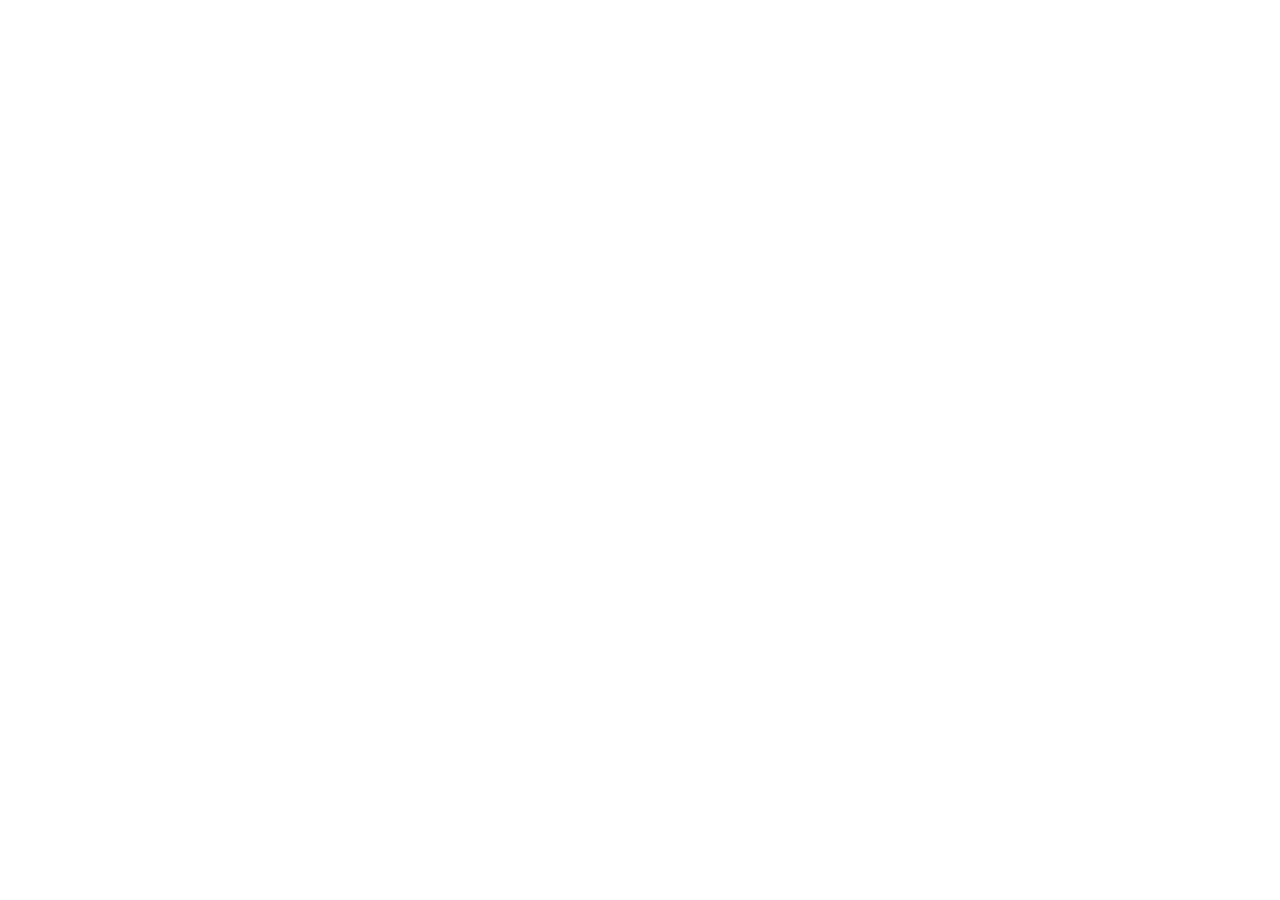
==== aula_24.02.26/index.html @ 9c35be87 "Add files via upload" ====
<!DOCTYPE html>
<html lang="pt-br">
<head>
    <meta charset="UTF-8">
    <meta name="viewport" content="width=device-width, initial-scale=1.0">
    <title>Aula 24.02.2(introuçao ao HTML)</title>

</head>
<body>
    
</body>
</html>
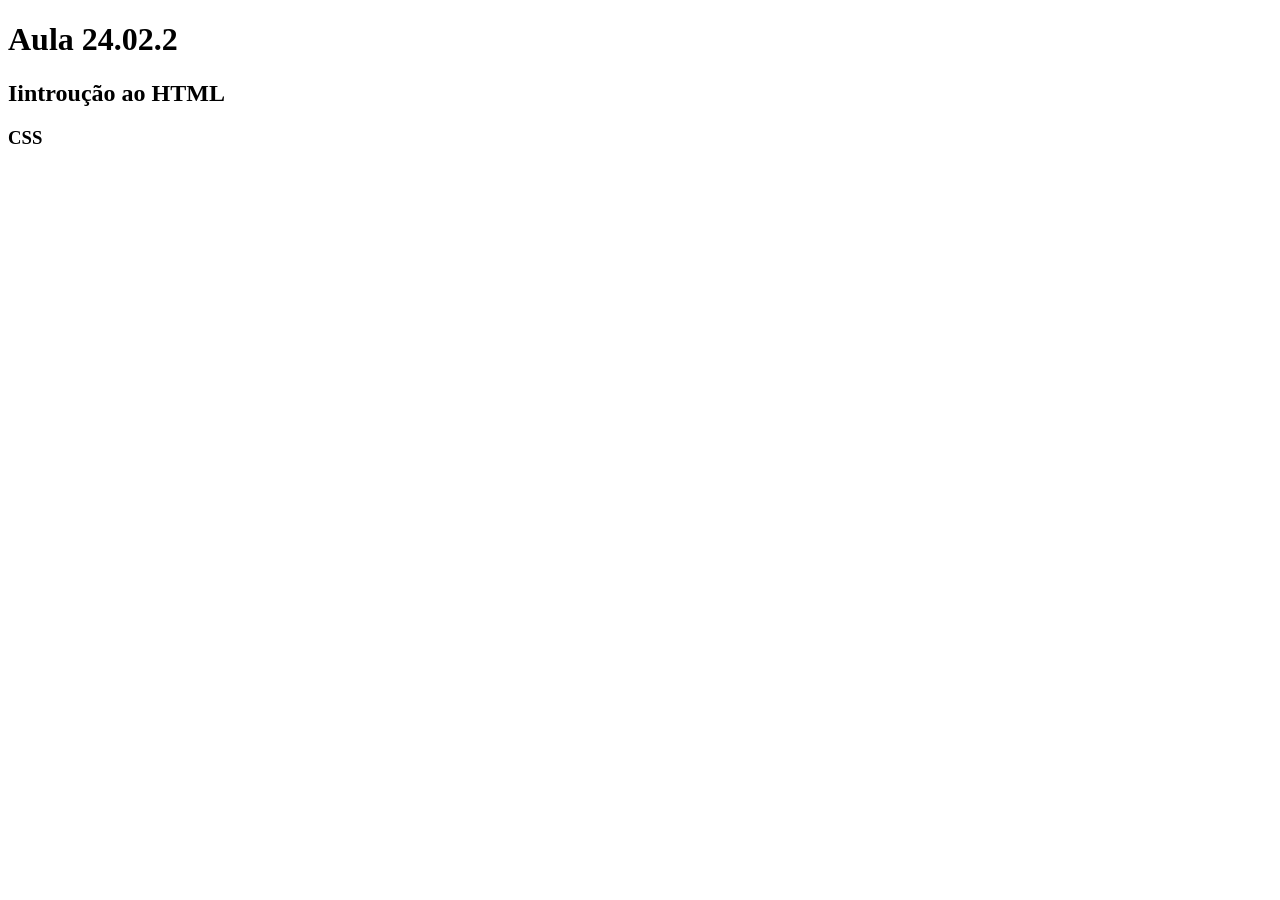
==== commit 06d3ebef: "Add files via upload" ====
--- a/aula_24.02.26/index.html
+++ b/aula_24.02.26/index.html
@@ -3,10 +3,12 @@
 <head>
     <meta charset="UTF-8">
     <meta name="viewport" content="width=device-width, initial-scale=1.0">
-    <title>Aula 24.02.2(introuçao ao HTML)</title>
+    <title>Desenvolvimento web</title>
 
 </head>
 <body>
-    
+    <h1>Aula 24.02.2</h1>
+    <h2>Iintroução ao HTML</h2>
+    <h3>CSS</h3>
 </body>
 </html>
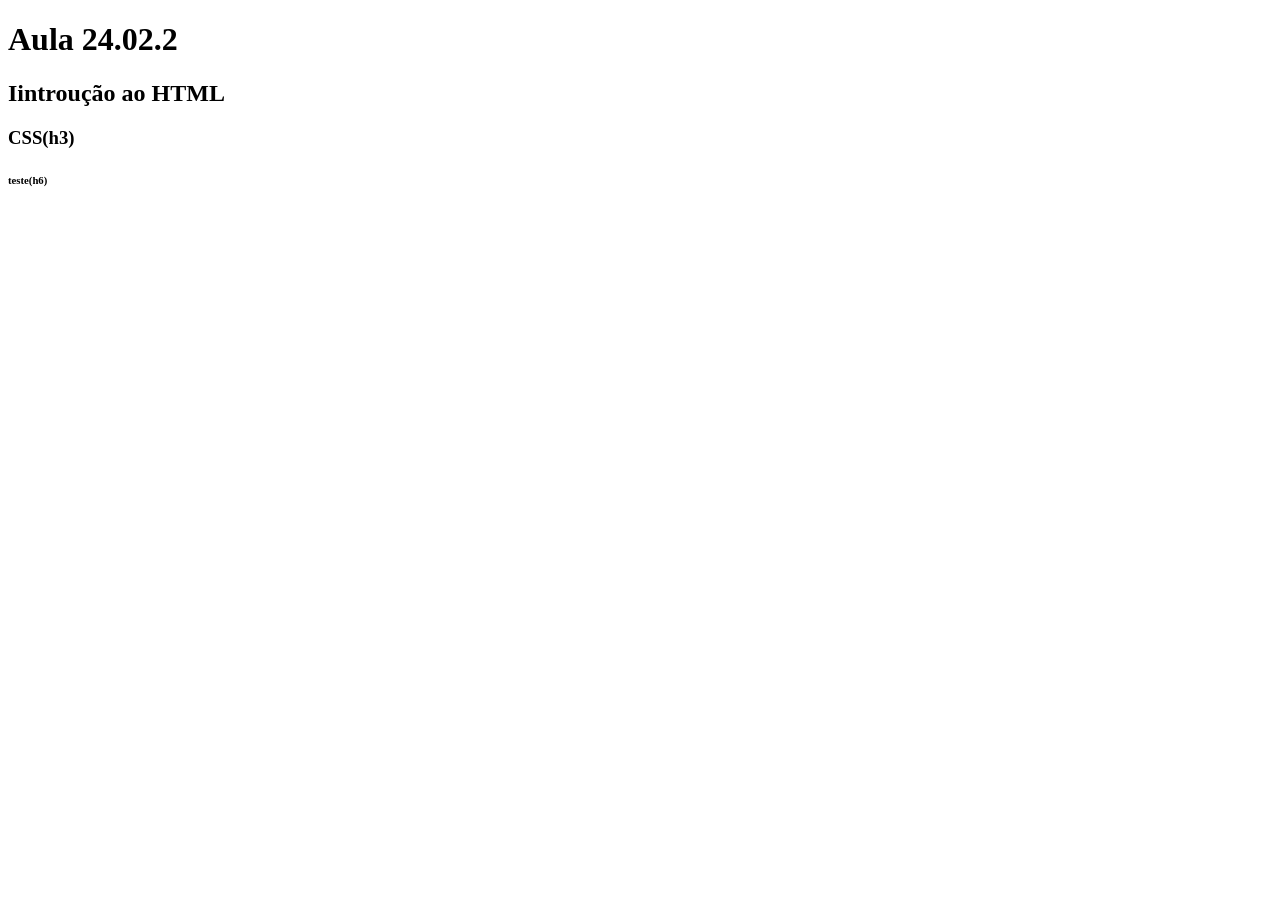
==== commit 98f0cdac: "Add files via upload" ====
--- a/aula_24.02.26/index.html
+++ b/aula_24.02.26/index.html
@@ -9,6 +9,7 @@
 <body>
     <h1>Aula 24.02.2</h1>
     <h2>Iintroução ao HTML</h2>
-    <h3>CSS</h3>
+    <h3>CSS(h3)</h3>
+    <h6>teste(h6)</h6>
 </body>
 </html>
